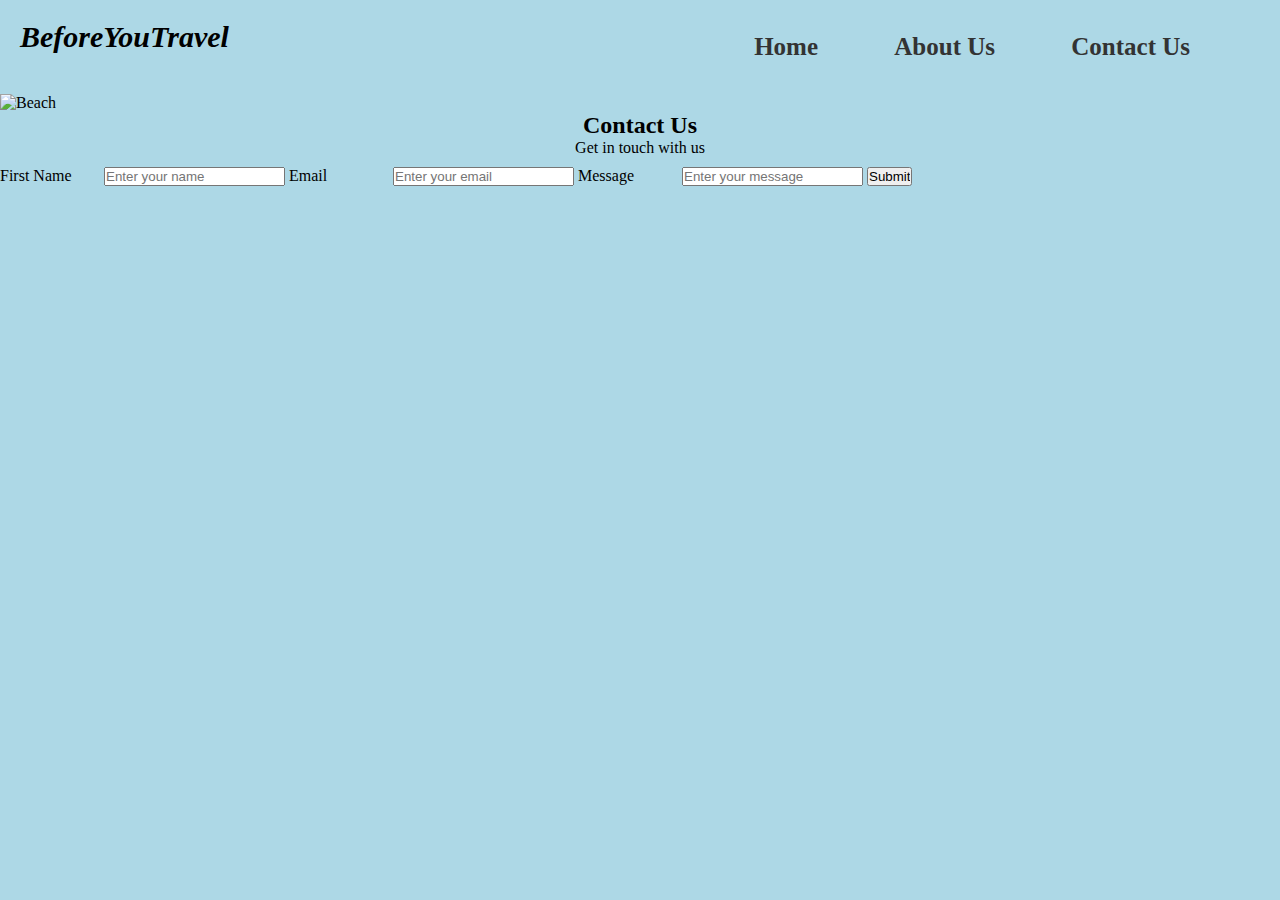
==== travelRecommendation/contact_us.html @ 568d63ac "Added multiple html and css links" ====
<!DOCTYPE html>
<html lang="en">

<head>
  <meta charset="UTF-8">
  <title>Contact Us</title>
  <link rel="stylesheet" href="./about_us.css">

</head>

<body>
    <nav><h1>BeforeYouTravel</h1>
        <ul>
          <li><a href="./travel_recommendation.html" id="home">Home </a></li>
          <li><a href="./about_us.html" id="aboutUs">About Us </a></li>
          <li><a href="./travel_recommendation.js" id="contactUs">Contact Us </a></li>
        </ul>
</nav>


<div class="container">
    <img src="https://t3.ftcdn.net/jpg/03/82/24/44/360_F_382244401_FNIivSDbE7ojw5sT70WYVgmFsw2R7DHD.jpg" alt="Beach" style="width:100%;">
    <div style="text-align:center">
      <h2>Contact Us</h2>
      <p>Get in touch with us</p>
    </div>
    <div class="content">
          <label for="fname">First Name</label>
          <input type="text" id="fname" name="firstname" placeholder="Enter your name">
          <label for="subject">Email</label>
          <input type="text" id="email" name="email" placeholder="Enter your email">
          <label for="message">Message</label>
          <input type="text" id="message" name="message" placeholder="Enter your message" style="height:300px width:600px"></textarea>
          <input type="submit" value="Submit">
        </form>
  </div>
</div>

</body>
</html>
---- travelRecommendation/about_us.css ----
*{
    margin: 0;
    padding: 0;
    box-sizing: border-box;
}
nav {
    background-color: lightblue;
    padding: 20px;
    display: flex;
    align-items: center;
    justify-content: space-between;
    
}
  
nav ul {
    list-style-type: none;

}
  
nav ul li {
    display: inline;
    margin-right: 70px;
}
  
nav a {
    text-decoration: none;
    color: #333;
    font-weight: bold;
    font-family:'Times New Roman', Times, serif;
    font-size:25px;
}

h1 {
    margin-bottom: 20px;
    font-family:'Times New Roman', Times, serif;
    font-style: italic;
    font-size: 30px;
  }
  
body {
    font-family: 'Times New Roman', Times, serif;
    background-color: lightblue;
 
}
  
  
div {
    margin-bottom: 10px;
}
  
label {
    display: inline-block;
    width: 100px;
}
  
  
button {
    padding: 7px 15px;
    background-color: grey;
    color: white;
    border: none;
    cursor: pointer;
}
  
button:hover {
    background-color: darkgrey;
}
  
  
  #report,#result {
    padding: 10px;
    max-width: 400px;
    word-wrap: break-word;
}

#result{
  height: 400px;
  width: 500px;
  display: flex;
  align-items: center;
  justify-content: space-around;
  flex-direction: column;
}

#result img{
    width: 200px;
    height: 100px;
}

.container {
    position: relative;
    
}

.text-block {
    position: absolute;
    top:50px;
    left: 100px;
    background-color: transparent;
    color: white;
    padding-right: 20px;
    padding-left: 20px;
    font-size: 100px;
    font-weight: bold;
}

.text-block2 {
    position:absolute;
    top: 200px;
    left: 100px;
    background-color: transparent;
    color: white;
    padding-right: 20px;
    padding-left: 20px;
    font-size: 25px;
}

.text-block3 {
    position:absolute;
    top:400px;
    left: 150px;
    color: white;
    padding-right: 20px;
    padding-left: 20px;
    font-size: 85px;
    font-weight: bold;
}

.text-block4 {
        position:absolute;
        top:500px;
        left: 250px;
        color: white;
        font-size: 20px;
}



.text-block5 {
    position:absolute;
    top:500px;
    left: 700px;
    color: white;
    font-size: 20px;
}

.text-block6 {
    position:absolute;
    top:500px;
    left: 1100px;
    color: white;
    font-size: 20px;
}
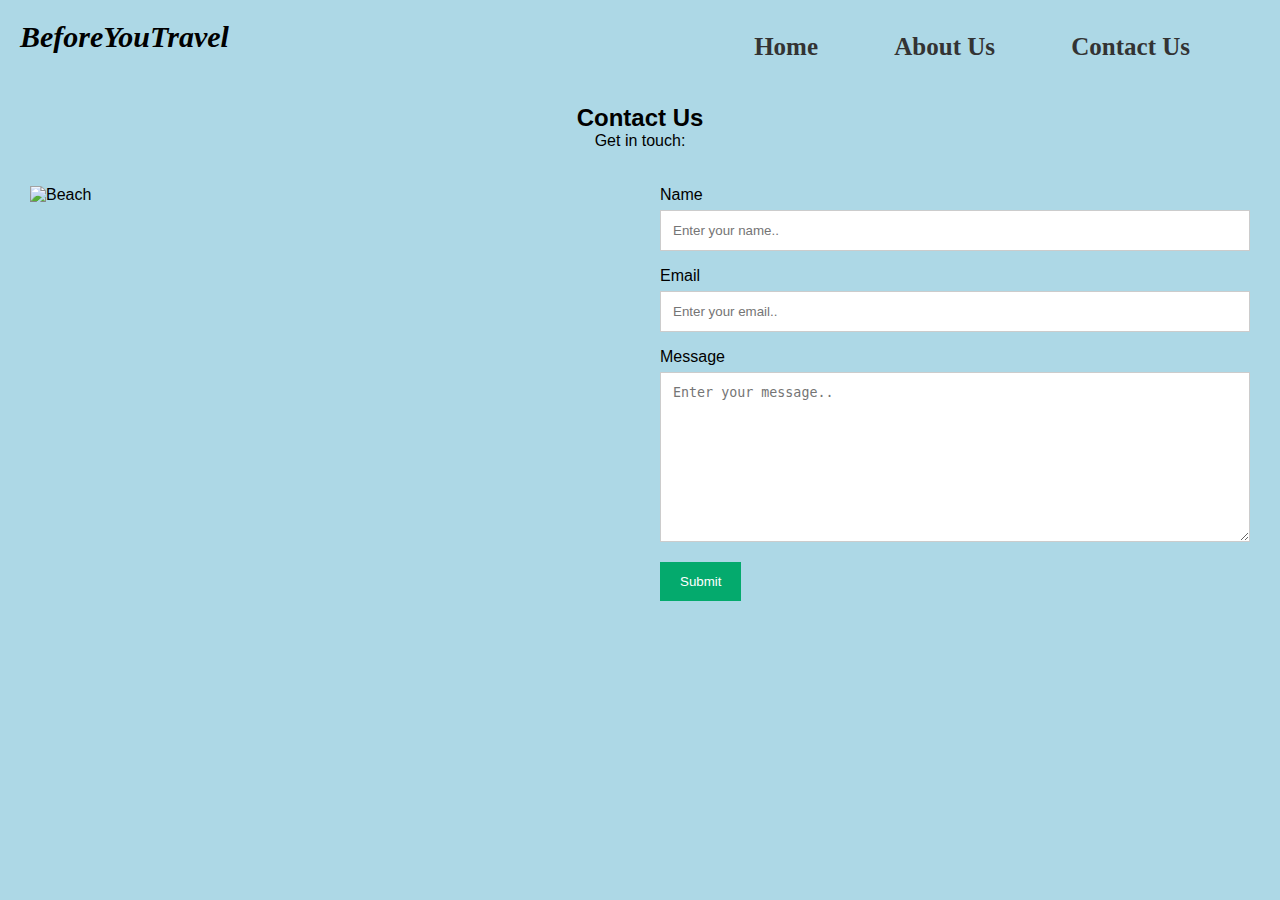
==== commit 82c5a93c: "Modififed contact HTML and CSS" ====
--- a/travelRecommendation/contact_us.html
+++ b/travelRecommendation/contact_us.html
@@ -2,10 +2,67 @@
 <html lang="en">
 
 <head>
-  <meta charset="UTF-8">
-  <title>Contact Us</title>
-  <link rel="stylesheet" href="./about_us.css">
+<meta charset="UTF-8">
+<title>Contact Us</title>
+<link rel="stylesheet" href="./about_us.css">
+<style>
+    body {
+      font-family: Arial, Helvetica, sans-serif;
+    }
+    
+    * {
+      box-sizing: border-box;
+    }
+    
+    /* Style inputs */
+    input[type=text], select, textarea {
+      width: 100%;
+      padding: 12px;
+      border: 1px solid #ccc;
+      margin-top: 6px;
+      margin-bottom: 16px;
+      resize: vertical;
+    }
+    
+    input[type=submit] {
+      background-color: #04AA6D;
+      color: white;
+      padding: 12px 20px;
+      border: none;
+      cursor: pointer;
+    }
+    
+    input[type=submit]:hover {
+      background-color: #45a049;
+    }
+    
+    .container {
+      border-radius: 5px;
+      background-color: transparent;
+      padding: 10px;
+    }
+    
 
+    .column {
+      float: left;
+      width: 50%;
+      margin-top: 6px;
+      padding: 20px;
+    }
+    
+    .row:after {
+      content: "";
+      display: table;
+      clear: both;
+    }
+    
+    @media screen and (max-width: 600px) {
+      .column, input[type=submit] {
+        width: 100%;
+        margin-top: 0;
+      }
+    }
+    </style>
 </head>
 
 <body>
@@ -17,24 +74,29 @@
         </ul>
 </nav>
 
-
 <div class="container">
-    <img src="https://t3.ftcdn.net/jpg/03/82/24/44/360_F_382244401_FNIivSDbE7ojw5sT70WYVgmFsw2R7DHD.jpg" alt="Beach" style="width:100%;">
     <div style="text-align:center">
       <h2>Contact Us</h2>
-      <p>Get in touch with us</p>
+      <p>Get in touch:</p>
     </div>
-    <div class="content">
-          <label for="fname">First Name</label>
-          <input type="text" id="fname" name="firstname" placeholder="Enter your name">
-          <label for="subject">Email</label>
-          <input type="text" id="email" name="email" placeholder="Enter your email">
-          <label for="message">Message</label>
-          <input type="text" id="message" name="message" placeholder="Enter your message" style="height:300px width:600px"></textarea>
+    <div class="row">
+      <div class="column">
+        <img src="https://t3.ftcdn.net/jpg/03/82/24/44/360_F_382244401_FNIivSDbE7ojw5sT70WYVgmFsw2R7DHD.jpg" alt="Beach" style="width:100%;">
+      </div>
+      <div class="column">
+        <form action="/action_page.php">
+          <label for="fname">Name</label>
+          <input type="text" id="fname" name="firstname" placeholder="Enter your name..">
+          <label for="fname">Email</label>
+          <input type="text" id="Lname" name="firstname" placeholder="Enter your email..">
+          <label for="subject">Message</label>
+          <textarea id="subject" name="subject" placeholder="Enter your message.." style="height:170px"></textarea>
           <input type="submit" value="Submit">
         </form>
+      </div>
+    </div>
   </div>
-</div>
+<script src="./travel_recommendation.js"></script>
 
 </body>
 </html>